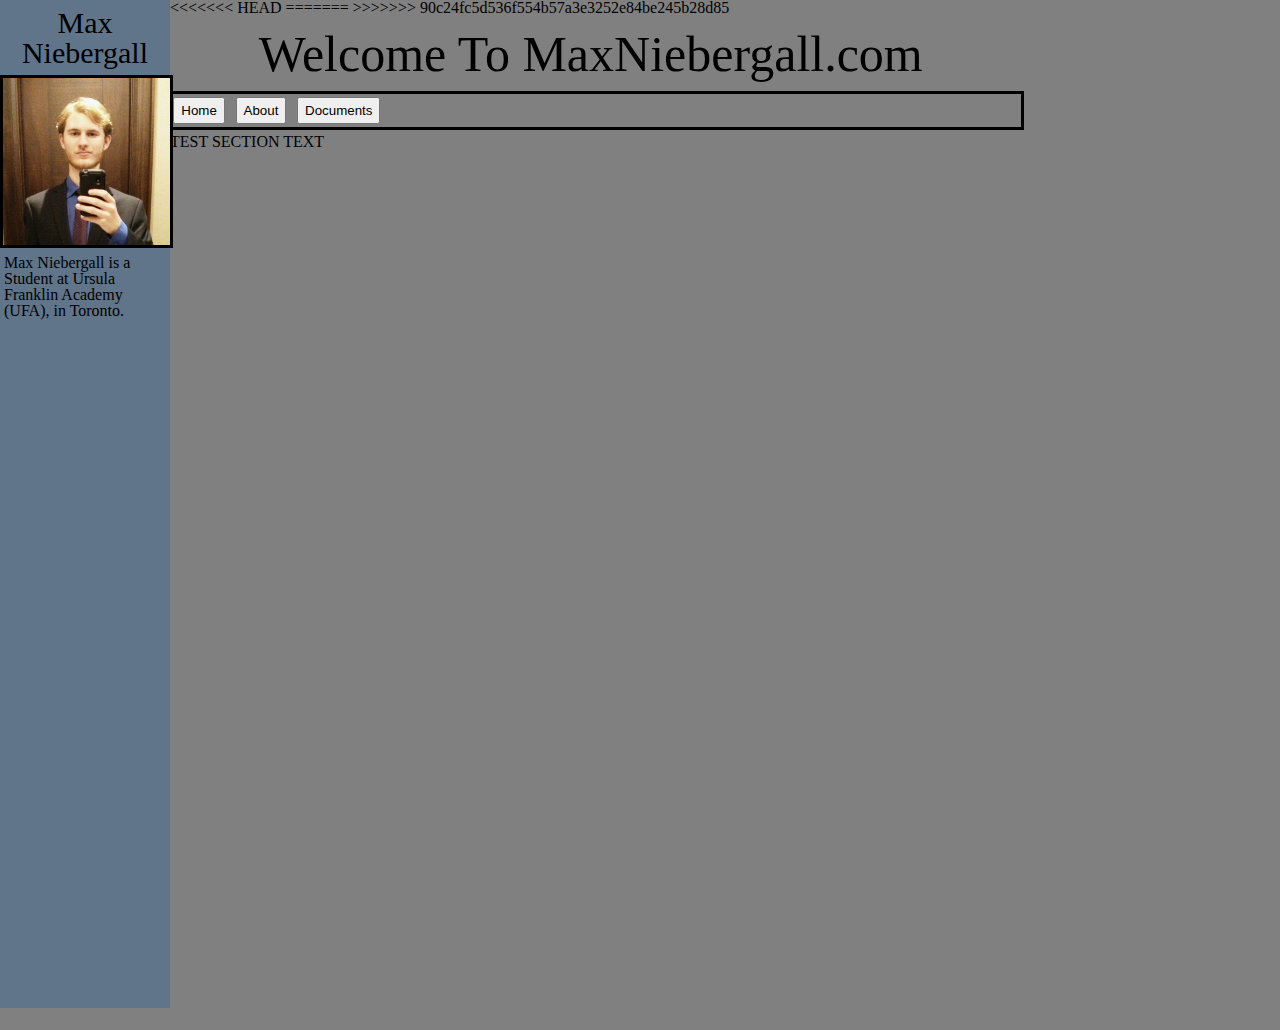
==== index.html @ 80338aae "Fixed page resize formatting issues." ====
<!Doctype html>
<html lang="en">
		<head>
			<meta charset="utf-8">
			<link rel="stylesheet" href="assets/main.css">
			<title>Max Niebergall.com</title>

	</head>
	<body>
		<aside>
			<h2>Max Niebergall</h2>
			<img id= "headshot" src="assets/headshot.jpg">
			<p>Max Niebergall is a Student at Ursula Franklin Academy (UFA), in Toronto.</p>
		
		</aside>
<<<<<<< HEAD
		<!--<aside id="rightFiller">
		</aside>-->
=======
>>>>>>> 90c24fc5d536f554b57a3e3252e84be245b28d85
		<header>
			<h1>Welcome To MaxNiebergall.com</h1>
			<nav>
				<a href="index.html"><button class="header" id="home">Home</button></a>
				<a href="about.html"><button class="header" id="about">About</button></a>
				<a href="documents.html"><button class="header" id="documents">Documents</button></a>
			</nav>
		</header>
		<section>
		<p>TEST SECTION TEXT</p>
		</section>
		
		
	</body>

</html>
---- assets/main.css ----
/* http://meyerweb.com/eric/tools/css/reset/ 2. v2.0 | 20110126
  License: none (public domain)
*/

html, body, div, span, applet, object, iframe,
h1, h2, h3, h4, h5, h6, p, blockquote, pre,
a, abbr, acronym, address, big, cite, code,
del, dfn, em, img, ins, kbd, q, s, samp,
small, strike, strong, sub, sup, tt, var,
b, u, i, center,
dl, dt, dd, ol, ul, li,
fieldset, form, label, legend,
table, caption, tbody, tfoot, thead, tr, th, td,
article, aside, canvas, details, embed,
figure, figcaption, footer, header, hgroup,
menu, nav, output, ruby, section, summary,
time, mark, audio, video {
  margin: 0;
  padding: 0;
  border: 0;
  font-size: 100%;
  font: inherit;
  vertical-align: baseline;
}
/* HTML5 display-role reset for older browsers */
article, aside, details, figcaption, figure,
footer, header, hgroup, menu, nav, section {
  display: block;
}
body {
  line-height: 1;
}
ol, ul {
  list-style: none;
}
blockquote, q {
  quotes: none;
}
blockquote:before, blockquote:after,
q:before, q:after {
  content: '';
  content: none;
}
table {
  border-collapse: collapse;
  border-spacing: 0;
}
/* --------------------------------------------------------*/
/* Color Pallet: #60748A : grey-blue, #3CC1E8 : blue, #4FFFF2 : aqua, #3CE8A4 : mint-green, #35B939 : light green*/

html,body,section,aside{ 
	height:100%; 
	min-height:100%;
}

body{
	background-color: grey;
	width: 80%;
}

p{
	padding: 0.25em;
}

h1{
	font-size: 50px;
	text-align: center;
	padding: 0.25em;
}

h2{
	font-size: 30px;
	text-align: center;
	padding: 0.25em;
}

h3{
	font-size: 20px;
	text-align: center;
	padding: 0.25em;
}

img#headshot {
	border-style: solid;
	border-width: .20em;
	width:98%;
}

body{
	background: grey;
}

aside{
	float: left;
	width: 16%;
	background: #60748A;
	height: 112%;
	min-width: 170px;
}

<<<<<<< HEAD
aside#rightFiller{
	float: right;
	width: 35%;
	background: grey;
	height: 112%;
}

header{
	min-height: 12%;
	min-width: 500px;
=======
header{
	min-height: 12%;
	width: 70%;
>>>>>>> 90c24fc5d536f554b57a3e3252e84be245b28d85
	background: #35B939;
}

section{
	background:#FFF;
<<<<<<< HEAD
	min-width: 500px;
=======
	width: 70%;
>>>>>>> 90c24fc5d536f554b57a3e3252e84be245b28d85
}

button{
	height: 2em;
	margin: 0.25em;
}

.aboutHeadings{
	text-align: left;
	font-weight: bold;
}

nav{
	border-style: solid;
	border-width: 0.2em;
}
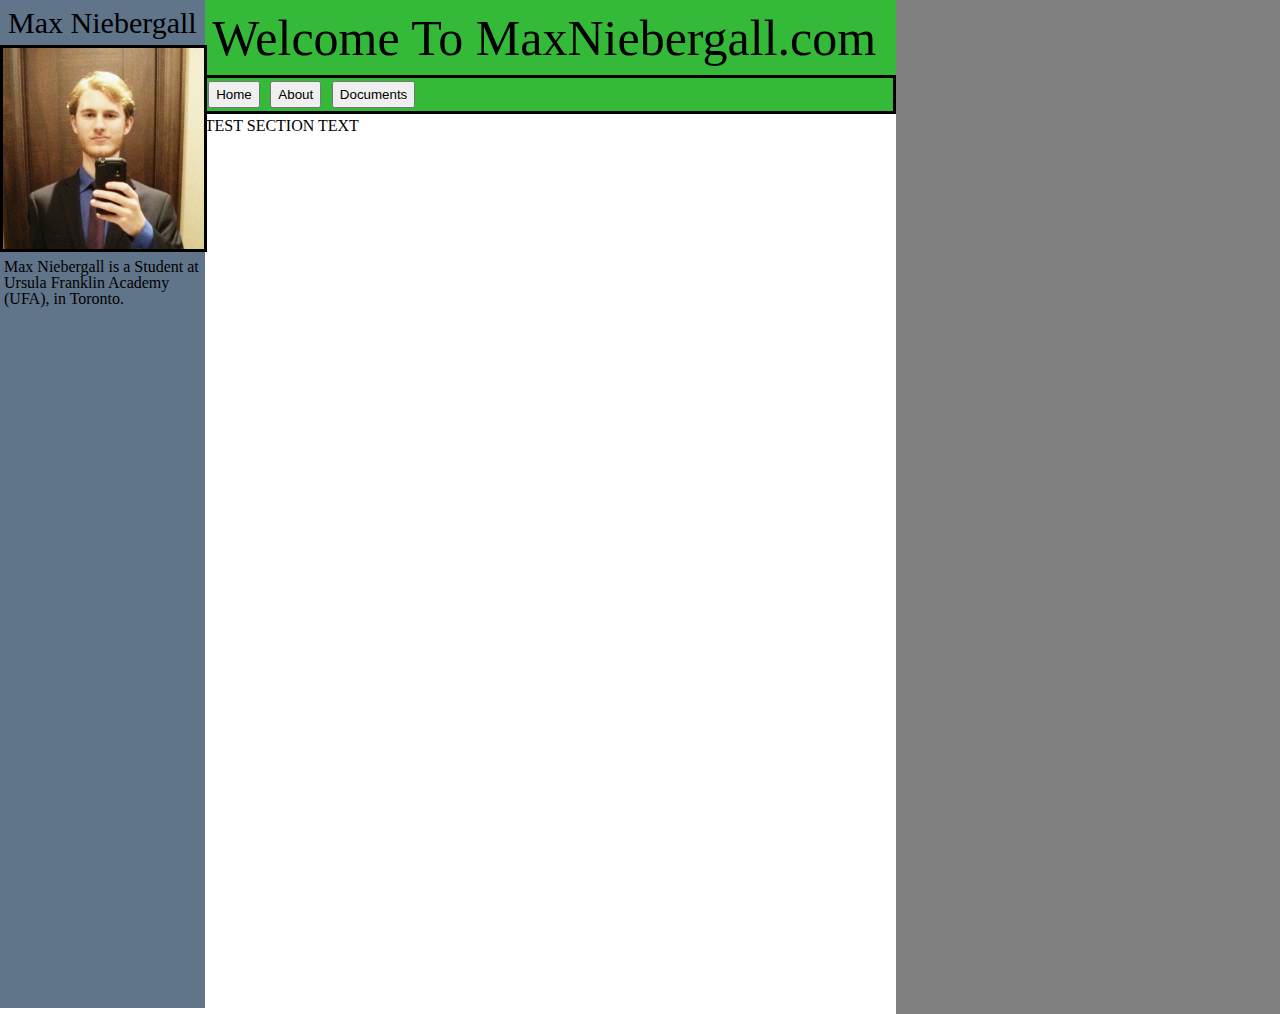
==== commit b68d458d: "Mixed artefacted files." ====
--- a/index.html
+++ b/index.html
@@ -13,11 +13,8 @@
 			<p>Max Niebergall is a Student at Ursula Franklin Academy (UFA), in Toronto.</p>
 		
 		</aside>
-<<<<<<< HEAD
 		<!--<aside id="rightFiller">
 		</aside>-->
-=======
->>>>>>> 90c24fc5d536f554b57a3e3252e84be245b28d85
 		<header>
 			<h1>Welcome To MaxNiebergall.com</h1>
 			<nav>
--- a/assets/main.css
+++ b/assets/main.css
@@ -55,7 +55,6 @@
 
 body{
 	background-color: grey;
-	width: 80%;
 }
 
 p{
@@ -98,7 +97,6 @@
 	min-width: 170px;
 }
 
-<<<<<<< HEAD
 aside#rightFiller{
 	float: right;
 	width: 35%;
@@ -109,21 +107,15 @@
 header{
 	min-height: 12%;
 	min-width: 500px;
-=======
-header{
 	min-height: 12%;
 	width: 70%;
->>>>>>> 90c24fc5d536f554b57a3e3252e84be245b28d85
 	background: #35B939;
 }
 
 section{
 	background:#FFF;
-<<<<<<< HEAD
 	min-width: 500px;
-=======
 	width: 70%;
->>>>>>> 90c24fc5d536f554b57a3e3252e84be245b28d85
 }
 
 button{
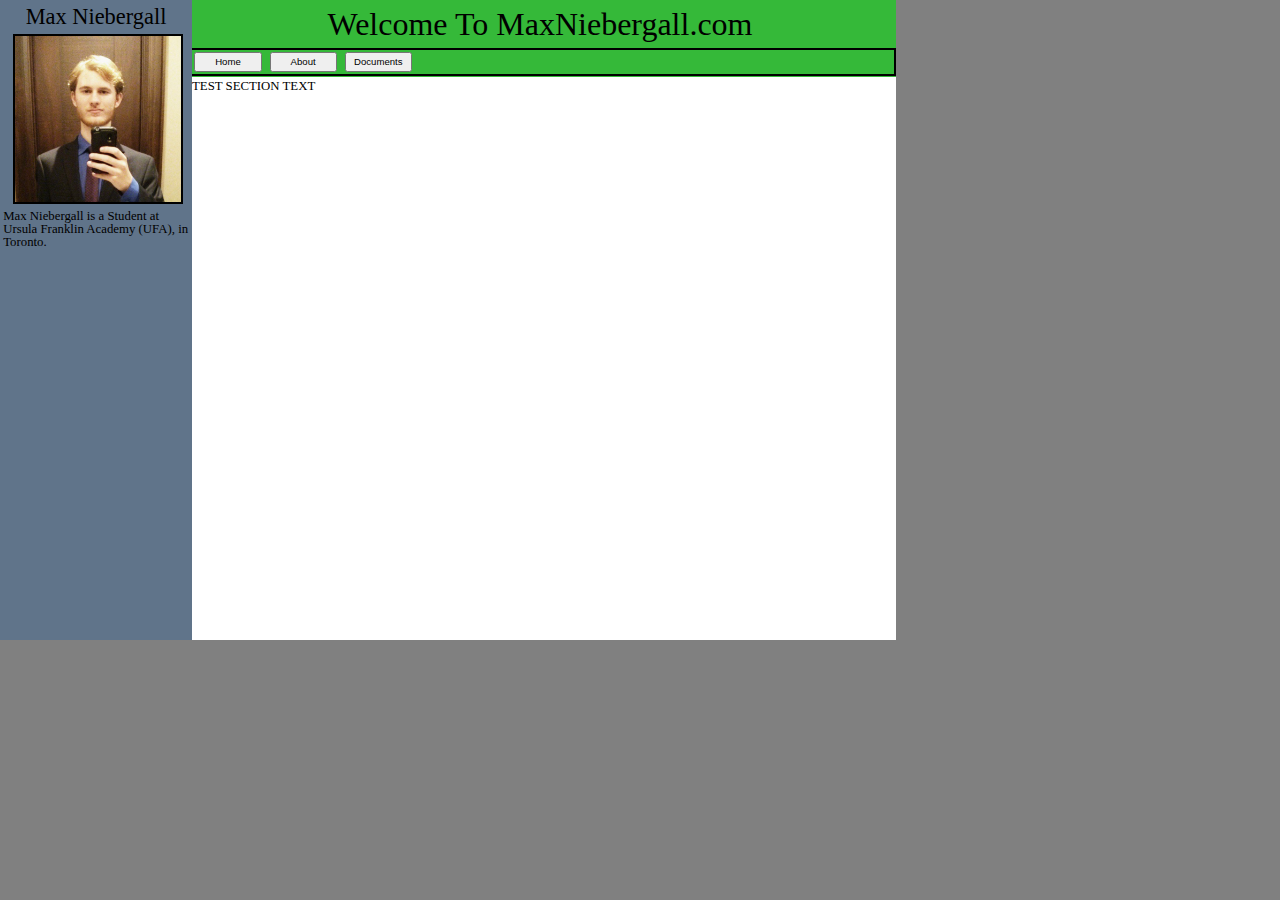
==== commit 46fa5cfe: "Conversion to font-size based sizing" ====
--- a/index.html
+++ b/index.html
@@ -26,8 +26,6 @@
 		<section>
 		<p>TEST SECTION TEXT</p>
 		</section>
-		
-		
 	</body>
 
 </html>	--- a/assets/main.css
+++ b/assets/main.css
@@ -48,13 +48,14 @@
 /* --------------------------------------------------------*/
 /* Color Pallet: #60748A : grey-blue, #3CC1E8 : blue, #4FFFF2 : aqua, #3CE8A4 : mint-green, #35B939 : light green*/
 
-html,body,section,aside{ 
+html,body{ 
 	height:100%; 
 	min-height:100%;
+	font-size: 1vw;
 }
 
 body{
-	background-color: grey;
+	background: grey;
 }
 
 p{
@@ -62,19 +63,19 @@
 }
 
 h1{
-	font-size: 50px;
+	font-size: 2.5em;
 	text-align: center;
 	padding: 0.25em;
 }
 
 h2{
-	font-size: 30px;
+	font-size: 1.75em;
 	text-align: center;
 	padding: 0.25em;
 }
 
 h3{
-	font-size: 20px;
+	font-size: 1.25m;
 	text-align: center;
 	padding: 0.25em;
 }
@@ -82,44 +83,37 @@
 img#headshot {
 	border-style: solid;
 	border-width: .20em;
-	width:98%;
-}
-
-body{
-	background: grey;
+	margin-left: 1em;
+	width:13em;
 }
 
 aside{
 	float: left;
-	width: 16%;
+	width: 12em;
 	background: #60748A;
-	height: 112%;
-	min-width: 170px;
-}
-
-aside#rightFiller{
-	float: right;
-	width: 35%;
-	background: grey;
-	height: 112%;
+	height: 50em;
+	min-width: 15em;
 }
 
 header{
-	min-height: 12%;
-	min-width: 500px;
-	min-height: 12%;
-	width: 70%;
+	height: 6em;
+	min-height: 6em;
+	min-width: 50em;
+	width: 70em;
 	background: #35B939;
 }
 
 section{
 	background:#FFF;
-	min-width: 500px;
-	width: 70%;
+	min-width: 50em;
+	width: 70em;
+	height: 44em;
 }
 
 button{
+	font-size:0.75em;
 	height: 2em;
+	width: 7em;
 	margin: 0.25em;
 }
 
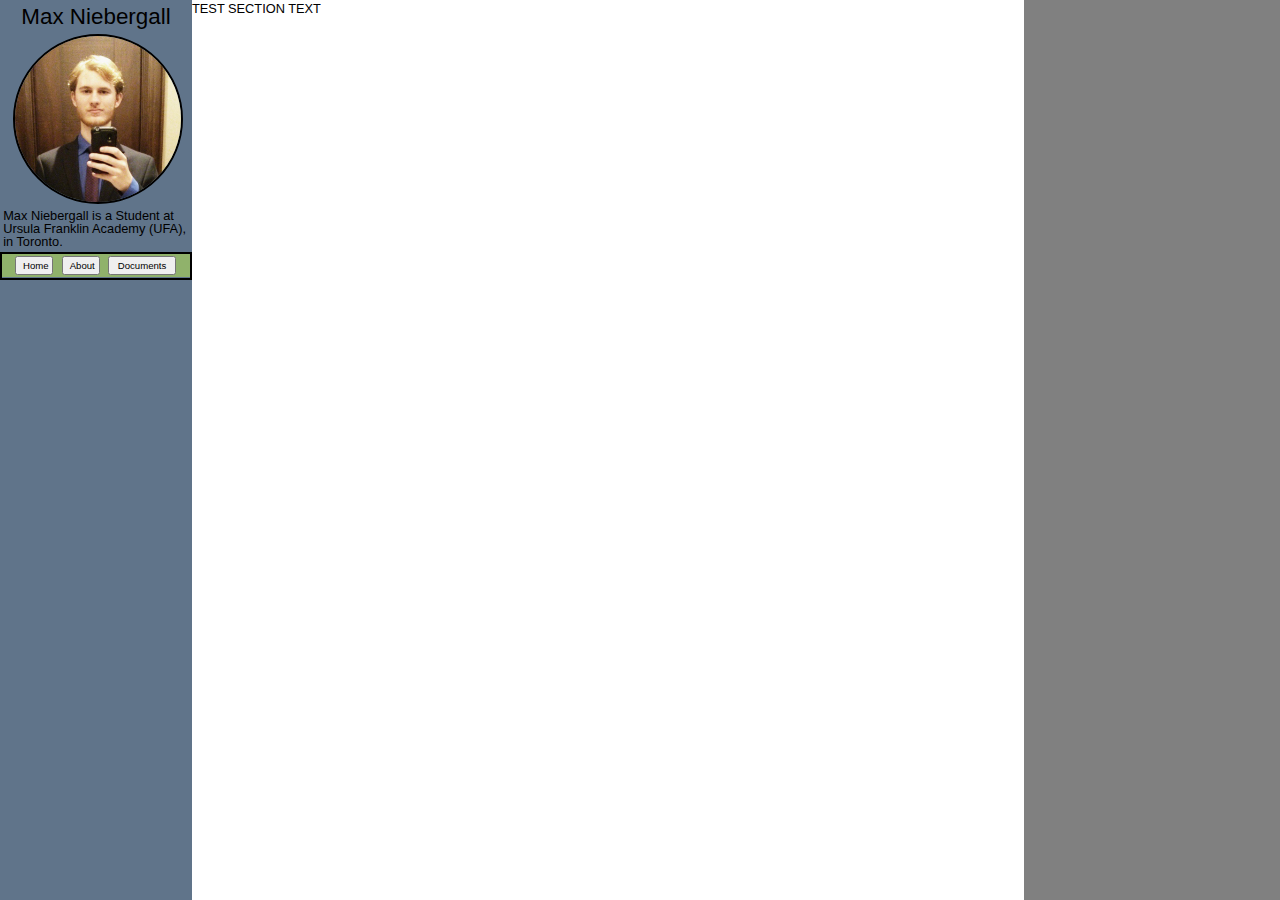
==== commit d8a760d9: "Changed the layout" ====
--- a/index.html
+++ b/index.html
@@ -6,23 +6,21 @@
 			<title>Max Niebergall.com</title>
 
 	</head>
-	<body>
+	<body>	
 		<aside>
 			<h2>Max Niebergall</h2>
 			<img id= "headshot" src="assets/headshot.jpg">
 			<p>Max Niebergall is a Student at Ursula Franklin Academy (UFA), in Toronto.</p>
-		
+			<header>
+				<nav>
+					<a href="index.html"><button class="header" id="home">Home</button></a>
+					<a href="about.html"><button class="header" id="about">About</button></a>
+					<a href="documents.html"><button class="header" id="documents">Documents</button></a>
+				</nav>
+			</header>
 		</aside>
 		<!--<aside id="rightFiller">
 		</aside>-->
-		<header>
-			<h1>Welcome To MaxNiebergall.com</h1>
-			<nav>
-				<a href="index.html"><button class="header" id="home">Home</button></a>
-				<a href="about.html"><button class="header" id="about">About</button></a>
-				<a href="documents.html"><button class="header" id="documents">Documents</button></a>
-			</nav>
-		</header>
 		<section>
 		<p>TEST SECTION TEXT</p>
 		</section>
--- a/assets/main.css
+++ b/assets/main.css
@@ -52,6 +52,7 @@
 	height:100%; 
 	min-height:100%;
 	font-size: 1vw;
+	font-family: Helvetica;
 }
 
 body{
@@ -81,6 +82,7 @@
 }
 
 img#headshot {
+	border-radius: 7em;
 	border-style: solid;
 	border-width: .20em;
 	margin-left: 1em;
@@ -91,31 +93,37 @@
 	float: left;
 	width: 12em;
 	background: #60748A;
-	height: 50em;
+	height: 100vh;
 	min-width: 15em;
 }
 
 header{
-	height: 6em;
-	min-height: 6em;
-	min-width: 50em;
-	width: 70em;
-	background: #35B939;
+	height: 2em;
+	width: 15em;
+	background: #90B26B;
 }
 
 section{
 	background:#FFF;
 	min-width: 50em;
-	width: 70em;
-	height: 44em;
+	width: 80em;
+	height: 100vh;
 }
 
-button{
+button.header{
 	font-size:0.75em;
 	height: 2em;
-	width: 7em;
+	width: 4em;
 	margin: 0.25em;
 }
+button#documents{
+	width: 7em;
+}
+button#home{
+margin-left:1.35em;
+
+}
+
 
 .aboutHeadings{
 	text-align: left;
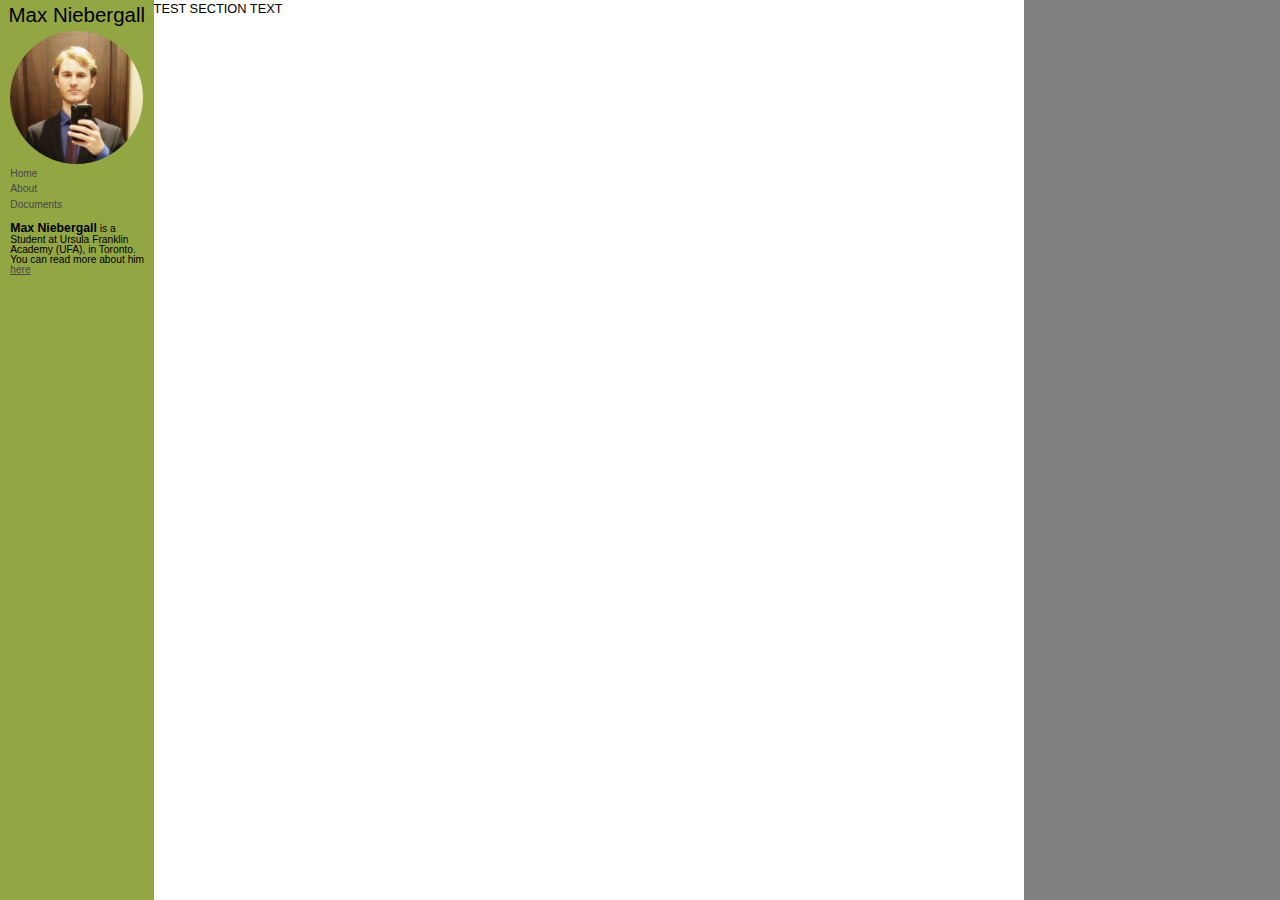
==== commit c68cac38: "Changed up the nav and header, edited about" ====
--- a/index.html
+++ b/index.html
@@ -7,16 +7,20 @@
 
 	</head>
 	<body>	
-		<aside>
+		<aside id="nav-header">
 			<h2>Max Niebergall</h2>
 			<img id= "headshot" src="assets/headshot.jpg">
-			<p>Max Niebergall is a Student at Ursula Franklin Academy (UFA), in Toronto.</p>
-			<header>
-				<nav>
-					<a href="index.html"><button class="header" id="home">Home</button></a>
-					<a href="about.html"><button class="header" id="about">About</button></a>
-					<a href="documents.html"><button class="header" id="documents">Documents</button></a>
+			
+			<header id="main-header">
+				<nav id="main-nav">
+					<a href="index.html" class="nav" id="home">Home</a>
+					<a href="about.html" class="nav" id="about">About</a>
+					<a href="documents.html" class="nav" id="documents">Documents</a>
 				</nav>
+				
+				<br/>
+				<p id="short-bio"> <span id="name">Max Niebergall</span> is a Student at Ursula Franklin Academy (UFA), in Toronto.</p>
+				<p id="short-bio">You can read more about him <a href="about.html">here</a></p>
 			</header>
 		</aside>
 		<!--<aside id="rightFiller">
--- a/assets/main.css
+++ b/assets/main.css
@@ -46,7 +46,26 @@
   border-spacing: 0;
 }
 /* --------------------------------------------------------*/
-/* Color Pallet: #60748A : grey-blue, #3CC1E8 : blue, #4FFFF2 : aqua, #3CE8A4 : mint-green, #35B939 : light green*/
+
+/* unvisited link */
+a:link {
+    color: #474747;
+}
+
+/* visited link */
+a:visited {
+    color: #474747;
+}
+
+/* mouse over link */
+a:hover {
+    color: #000;
+}
+
+/* selected link */
+a:active {
+    color: #000;
+}
 
 html,body{ 
 	height:100%; 
@@ -70,13 +89,13 @@
 }
 
 h2{
-	font-size: 1.75em;
+	font-size: 2em;
 	text-align: center;
 	padding: 0.25em;
 }
 
 h3{
-	font-size: 1.25m;
+	font-size: 1.5m;
 	text-align: center;
 	padding: 0.25em;
 }
@@ -84,23 +103,46 @@
 img#headshot {
 	border-radius: 7em;
 	border-style: solid;
-	border-width: .20em;
+	border-width: 0em;
 	margin-left: 1em;
 	width:13em;
 }
 
 aside{
+	font-size: .8em;
 	float: left;
 	width: 12em;
-	background: #60748A;
+	background: #93A644;
 	height: 100vh;
 	min-width: 15em;
 }
 
-header{
-	height: 2em;
-	width: 15em;
+depreciated header{
+	height: 1.8em;
+	width: 14.8em;
 	background: #90B26B;
+	border-style: solid;
+	border-width: 0.1em;
+	border-radius: 1.8em;
+	overflow:hidden;
+}
+
+header#main-header{
+	margin-left:1em;
+}
+nav#main-nav{
+	line-height: 1.5em;
+}
+a.nav{
+	display:block;
+	text-decoration: none;
+}
+p#short-bio{
+	padding:0em;
+}
+span#name{
+	font-weight:bold;
+	font-size: 1.2em;
 }
 
 section{
@@ -110,7 +152,17 @@
 	height: 100vh;
 }
 
+.about-sections{
+	display: block;
+	
+}
+.aboutHeadings{
+	text-align: left;
+	font-weight: bold;
+}
+
 button.header{
+	
 	font-size:0.75em;
 	height: 2em;
 	width: 4em;
@@ -121,16 +173,4 @@
 }
 button#home{
 margin-left:1.35em;
-
 }
-
-
-.aboutHeadings{
-	text-align: left;
-	font-weight: bold;
-}
-
-nav{
-	border-style: solid;
-	border-width: 0.2em;
-}
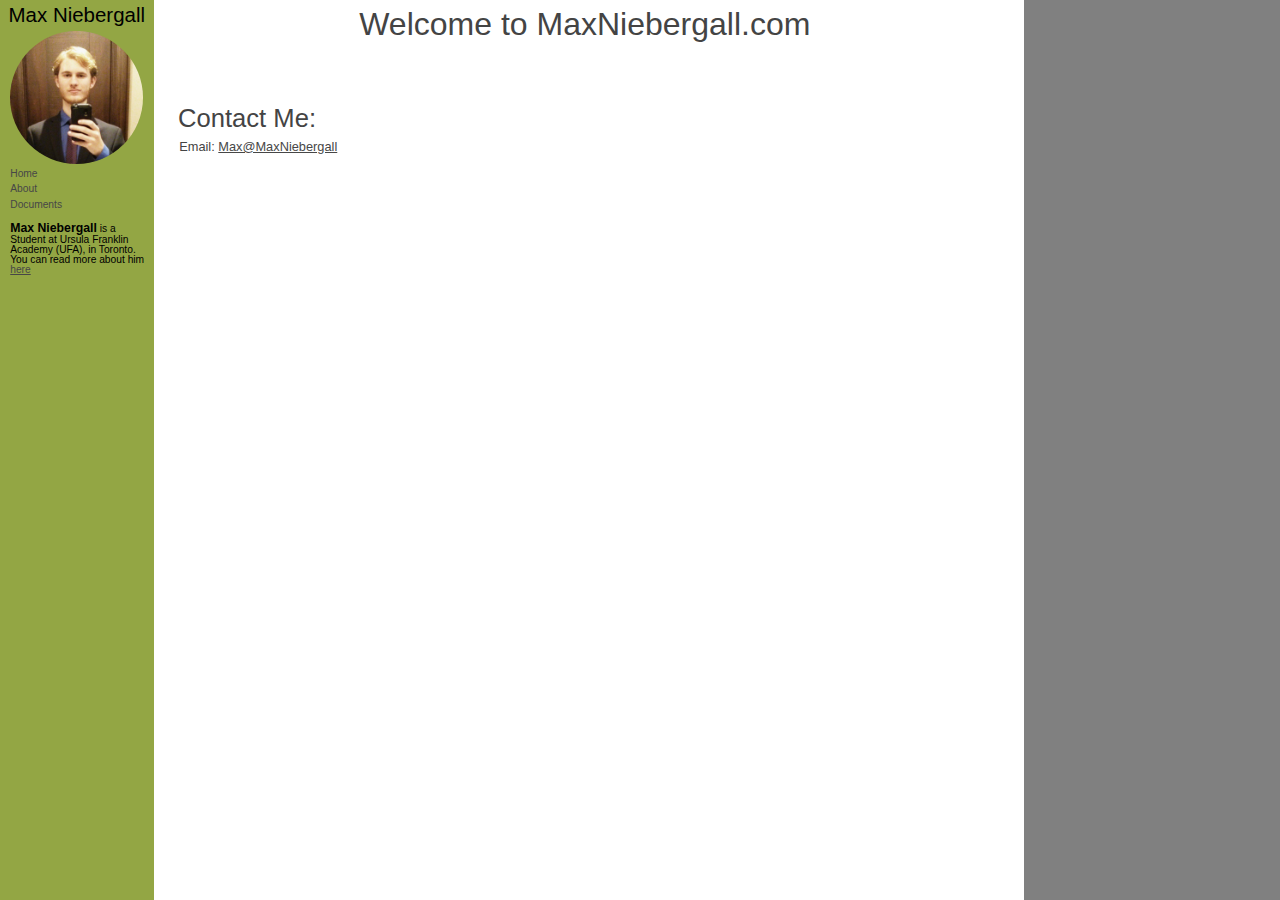
==== commit 4009f44b: "Changed some styling, working on home page" ====
--- a/index.html
+++ b/index.html
@@ -23,10 +23,17 @@
 				<p id="short-bio">You can read more about him <a href="about.html">here</a></p>
 			</header>
 		</aside>
-		<!--<aside id="rightFiller">
-		</aside>-->
 		<section>
-		<p>TEST SECTION TEXT</p>
+			<h1>Welcome to MaxNiebergall.com</h1>
+			<br/>
+			<br/>
+			<br/>
+			<br/>
+			<div id="contactInfo">
+				<h2 id="contactMe">Contact Me:</h2>
+				<p id="email">Email: <a href="mailto:Max@MaxNiebergall.com">Max@MaxNiebergall</a></p>
+				
+			</div>
 		</section>
 	</body>
 
--- a/assets/main.css
+++ b/assets/main.css
@@ -71,7 +71,8 @@
 	height:100%; 
 	min-height:100%;
 	font-size: 1vw;
-	font-family: Helvetica;
+	font-family:  arial, sans-serif;
+	color: #444;
 }
 
 body{
@@ -109,6 +110,7 @@
 }
 
 aside{
+	color: #000;
 	font-size: .8em;
 	float: left;
 	width: 12em;
@@ -139,6 +141,7 @@
 }
 p#short-bio{
 	padding:0em;
+	padding-right: 0.3em;
 }
 span#name{
 	font-weight:bold;
@@ -172,5 +175,17 @@
 	width: 7em;
 }
 button#home{
-margin-left:1.35em;
+	margin-left:1.35em;
+}	
+
+div#contactInfo{
+	float: left;
+	text-align: left;
+
 }
+div#contactMe{
+
+}
+#email{
+	padding-left:2em;
+}
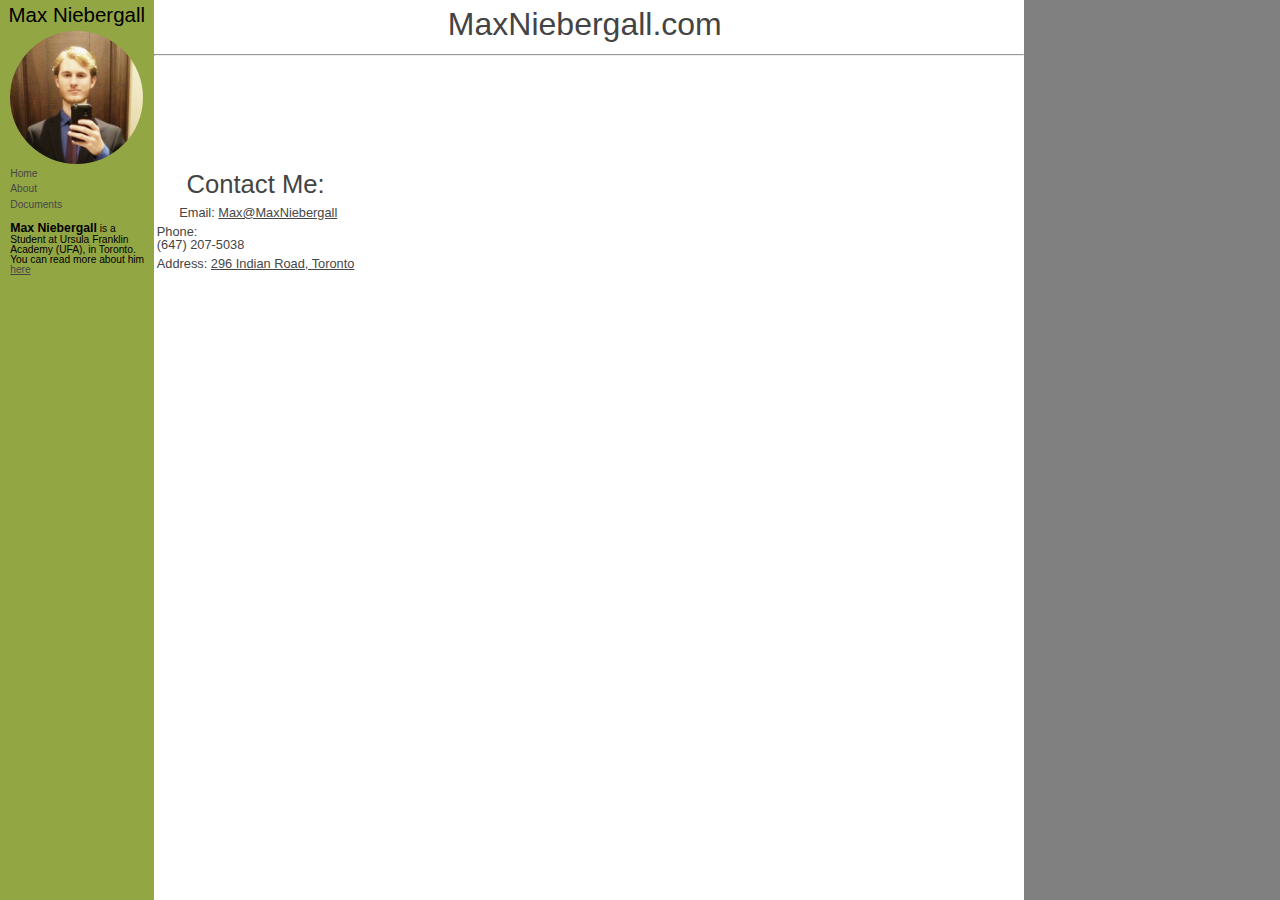
==== commit abc2d645: "Mostly Done" ====
--- a/index.html
+++ b/index.html
@@ -4,7 +4,6 @@
 			<meta charset="utf-8">
 			<link rel="stylesheet" href="assets/main.css">
 			<title>Max Niebergall.com</title>
-
 	</head>
 	<body>	
 		<aside id="nav-header">
@@ -24,14 +23,20 @@
 			</header>
 		</aside>
 		<section>
-			<h1>Welcome to MaxNiebergall.com</h1>
+			<h1>MaxNiebergall.com</h1>
+			<hr/>
 			<br/>
+			<br/>
+			<br/>
+			<br/><br/>
 			<br/>
 			<br/>
 			<br/>
 			<div id="contactInfo">
 				<h2 id="contactMe">Contact Me:</h2>
-				<p id="email">Email: <a href="mailto:Max@MaxNiebergall.com">Max@MaxNiebergall</a></p>
+				<p class="contact" id="email">Email: <a href="mailto:Max@MaxNiebergall.com">Max@MaxNiebergall</a></p>
+				<p class="contact" id="phone">Phone: <br/>(647) 207-5038</p>
+				<p class="contact" id="address">Address: <a href="https://www.google.ca/maps/place/296+Indian+Rd,+Toronto,+ON+M6R+2X5/">296 Indian Road, Toronto</a></p>
 				
 			</div>
 		</section>
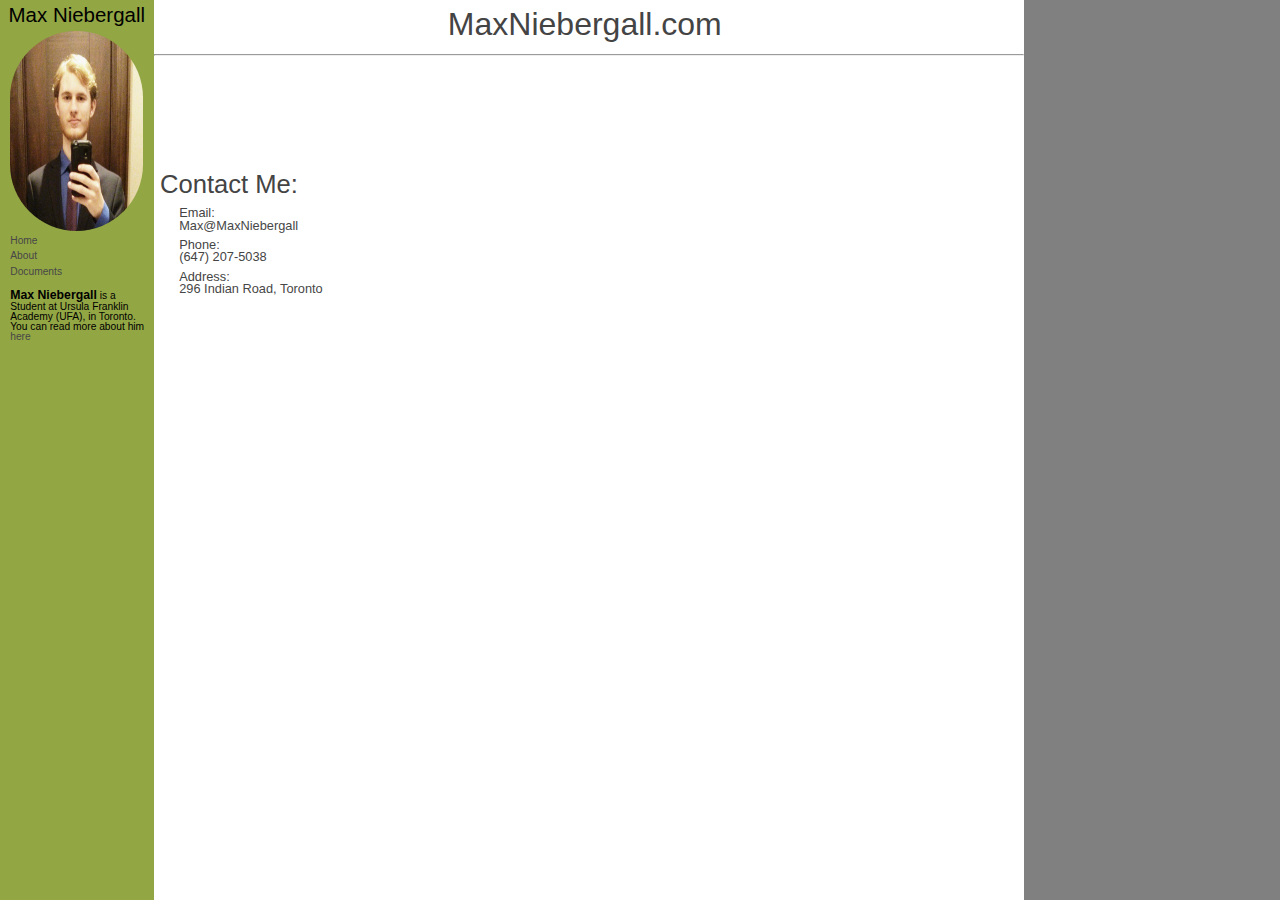
==== commit 3deb9a62: "wroking on caching" ====
--- a/index.html
+++ b/index.html
@@ -2,13 +2,14 @@
 <html lang="en">
 		<head>
 			<meta charset="utf-8">
+			<meta http-equiv="Cache-control" content="public">
 			<link rel="stylesheet" href="assets/main.css">
 			<title>Max Niebergall.com</title>
 	</head>
 	<body>	
 		<aside id="nav-header">
 			<h2>Max Niebergall</h2>
-			<img id= "headshot" src="assets/headshot.jpg">
+			<img id= "headshot" src="assets/headshot.jpg"  height="200" width="200">
 			
 			<header id="main-header">
 				<nav id="main-nav">
--- a/assets/main.css
+++ b/assets/main.css
@@ -50,21 +50,27 @@
 /* unvisited link */
 a:link {
     color: #474747;
+	text-decoration: none;
 }
 
 /* visited link */
 a:visited {
     color: #474747;
+	text-decoration: none;
 }
 
 /* mouse over link */
 a:hover {
+	text-decoration: underline;
     color: #000;
 }
 
 /* selected link */
 a:active {
     color: #000;
+}
+a{
+	display: block;
 }
 
 html,body{ 
@@ -96,7 +102,7 @@
 }
 
 h3{
-	font-size: 1.5m;
+	font-size: 1.5em;
 	text-align: center;
 	padding: 0.25em;
 }
@@ -179,13 +185,38 @@
 }	
 
 div#contactInfo{
+	padding:0;
 	float: left;
 	text-align: left;
 
 }
-div#contactMe{
-
-}
-#email{
+h2#contactMe{
+	text-align:left;
+}
+.contact{
 	padding-left:2em;
 }
+.documentsHeader{
+	float:left;
+	padding-left:12em;
+}
+.projectsHeader{
+	float:right;
+	padding-right: 14em;
+}
+.documents{
+	float:right;
+	padding-bottom:0.2em;
+}
+.projects{
+	float:left;
+	padding-bottom:0.2em;
+}
+#docTitle{
+	padding-right:0;
+}
+#projTitle{
+	padding-left:0;
+}
+
+
